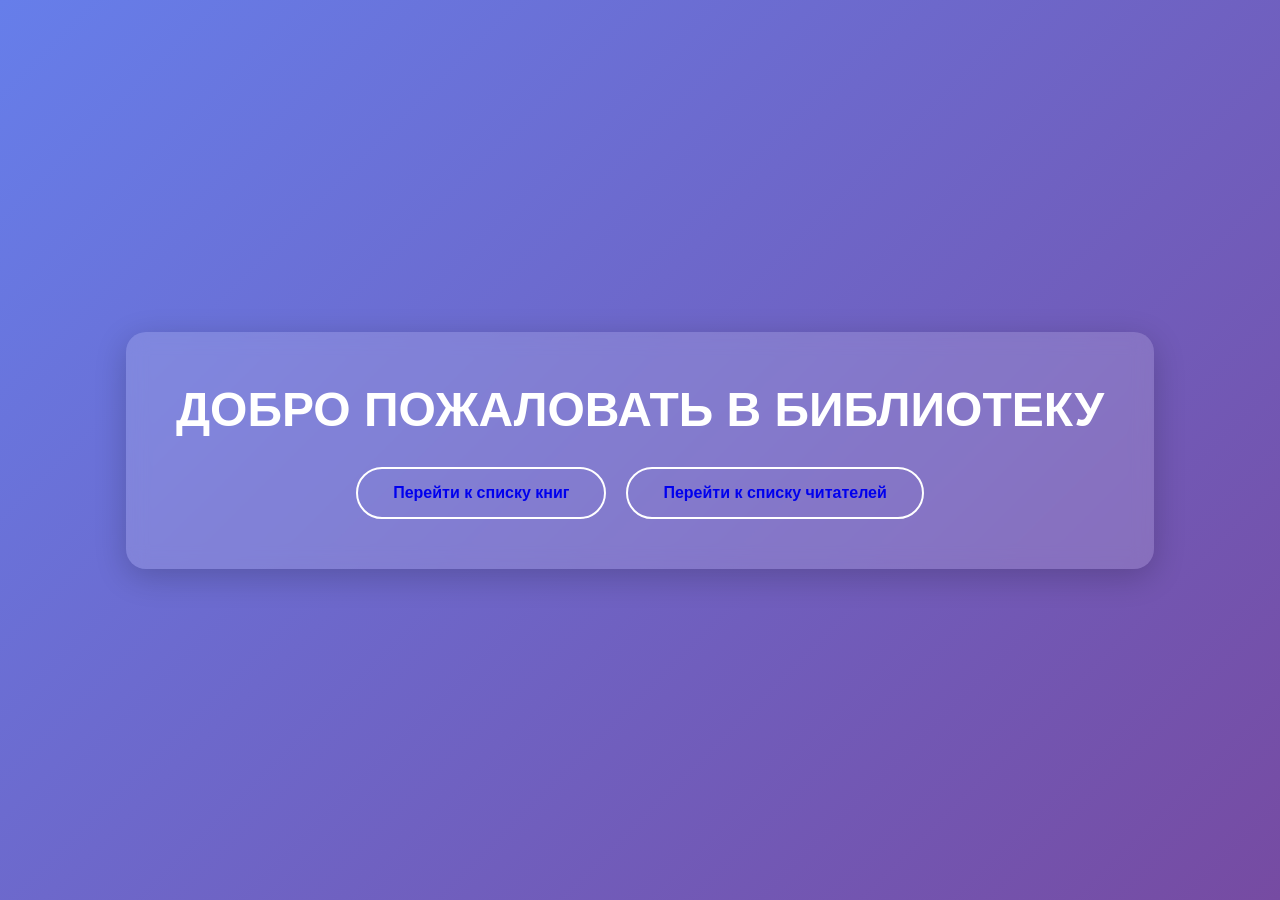
==== src/main/webapp/WEB-INF/views/main/index.html @ e8de7066 "add new visual and new logic for books" ====
<!DOCTYPE html>
<html lang="ru">
<head>
    <meta charset="UTF-8">
    <title>Главная</title>
    <style>
        * {
            margin: 0;
            padding: 0;
            box-sizing: border-box;
        }

        body {
            min-height: 100vh;
            background: linear-gradient(135deg, #667eea, #764ba2);
            font-family: Arial, sans-serif;
            display: flex;
            flex-direction: column;  /* Элементы друг под другом */
            justify-content: center;
            align-items: center;
        }

        /* Контейнер для всего контента */
        .container {
            text-align: center;      /* Центрирует текст заголовка */
            padding: 50px;
            background: rgba(255, 255, 255, 0.15);
            border-radius: 20px;
            backdrop-filter: blur(10px);
            box-shadow: 0 8px 32px rgba(0, 0, 0, 0.2);
        }

        /* Заголовок */
        h1 {
            text-transform: uppercase;
            font-size: 48px;
            color: white;
            margin-bottom: 30px;     /* Отступ снизу до кнопок */
            text-align: center;
        }

        /* Контейнер для кнопок */
        .button-group {
            display: flex;
            gap: 20px;
            justify-content: center; /* Кнопки по центру */
        }

        /* Стили кнопок */
        .btn {
            text-decoration: none;
            padding: 15px 35px;
            border-radius: 50px;
            font-size: 16px;
            font-weight: bold;
            transition: all 0.3s ease;
            border: 2px solid white;
        }

        .btn-primary {
            background: white;
            color: #667eea;
        }

        .btn-secondary {
            background: transparent;
            color: white;
        }

        .btn:hover {
            transform: translateY(-3px);
            box-shadow: 0 10px 20px rgba(0, 0, 0, 0.3);
        }
    </style>
</head>
<body>
<div class="container">
    <!-- Заголовок ОТДЕЛЬНО -->
    <h1>Добро пожаловать в библиотеку</h1>

    <!-- Кнопки ОТДЕЛЬНО -->
    <div class="button-group">
        <a href="/books" class="btn btn-blue">Перейти к списку книг</a>
        <a href="/people" class="btn btn-green">Перейти к списку читателей</a>
    </div>
</div>
</body>
</html>
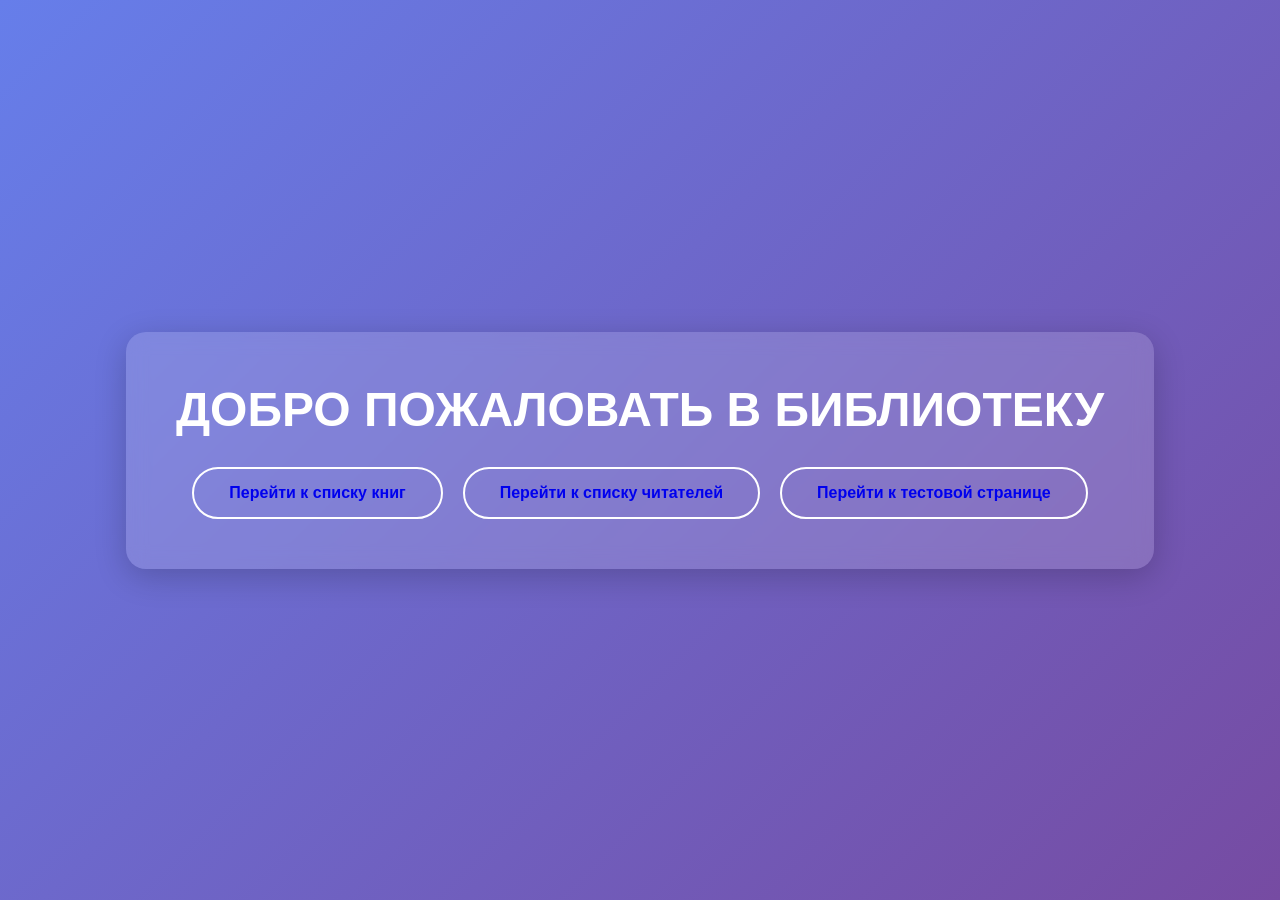
==== commit 5ac8cc29: "project1 complete" ====
--- a/src/main/webapp/WEB-INF/views/main/index.html
+++ b/src/main/webapp/WEB-INF/views/main/index.html
@@ -15,14 +15,14 @@
             background: linear-gradient(135deg, #667eea, #764ba2);
             font-family: Arial, sans-serif;
             display: flex;
-            flex-direction: column;  /* Элементы друг под другом */
+            flex-direction: column; /* Элементы друг под другом */
             justify-content: center;
             align-items: center;
         }
 
         /* Контейнер для всего контента */
         .container {
-            text-align: center;      /* Центрирует текст заголовка */
+            text-align: center; /* Центрирует текст заголовка */
             padding: 50px;
             background: rgba(255, 255, 255, 0.15);
             border-radius: 20px;
@@ -35,7 +35,7 @@
             text-transform: uppercase;
             font-size: 48px;
             color: white;
-            margin-bottom: 30px;     /* Отступ снизу до кнопок */
+            margin-bottom: 30px; /* Отступ снизу до кнопок */
             text-align: center;
         }
 
@@ -82,6 +82,8 @@
     <div class="button-group">
         <a href="/books" class="btn btn-blue">Перейти к списку книг</a>
         <a href="/people" class="btn btn-green">Перейти к списку читателей</a>
+        <a href="/main/test" class="btn btn-green">Перейти к тестовой странице</a>
+
     </div>
 </div>
 </body>
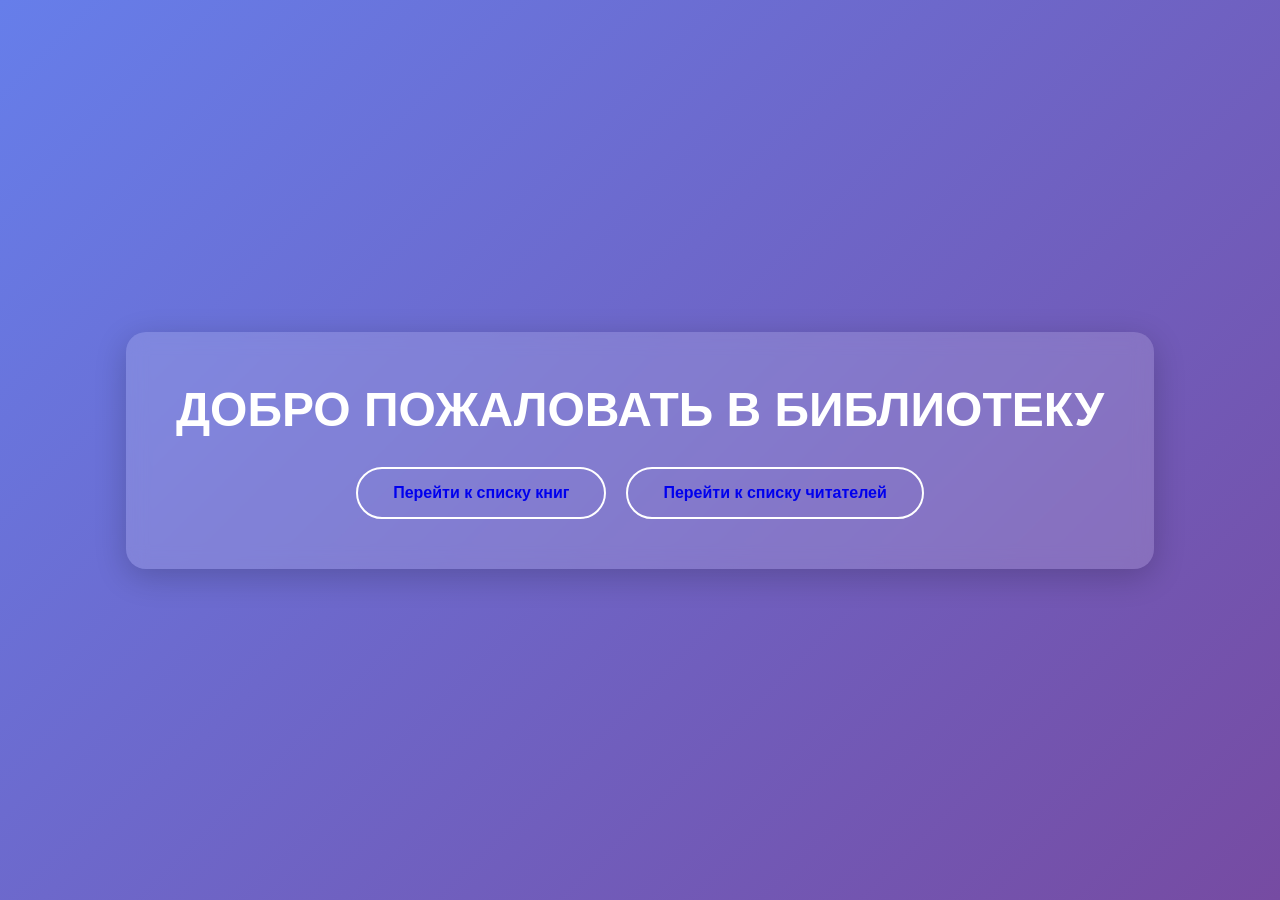
==== commit 18b3538f: "fixed errors. Конец проекта, возможно в будущем улучшить визуал и логику. Последниц коммит." ====
--- a/src/main/webapp/WEB-INF/views/main/index.html
+++ b/src/main/webapp/WEB-INF/views/main/index.html
@@ -82,8 +82,6 @@
     <div class="button-group">
         <a href="/books" class="btn btn-blue">Перейти к списку книг</a>
         <a href="/people" class="btn btn-green">Перейти к списку читателей</a>
-        <a href="/main/test" class="btn btn-green">Перейти к тестовой странице</a>
-
     </div>
 </div>
 </body>
